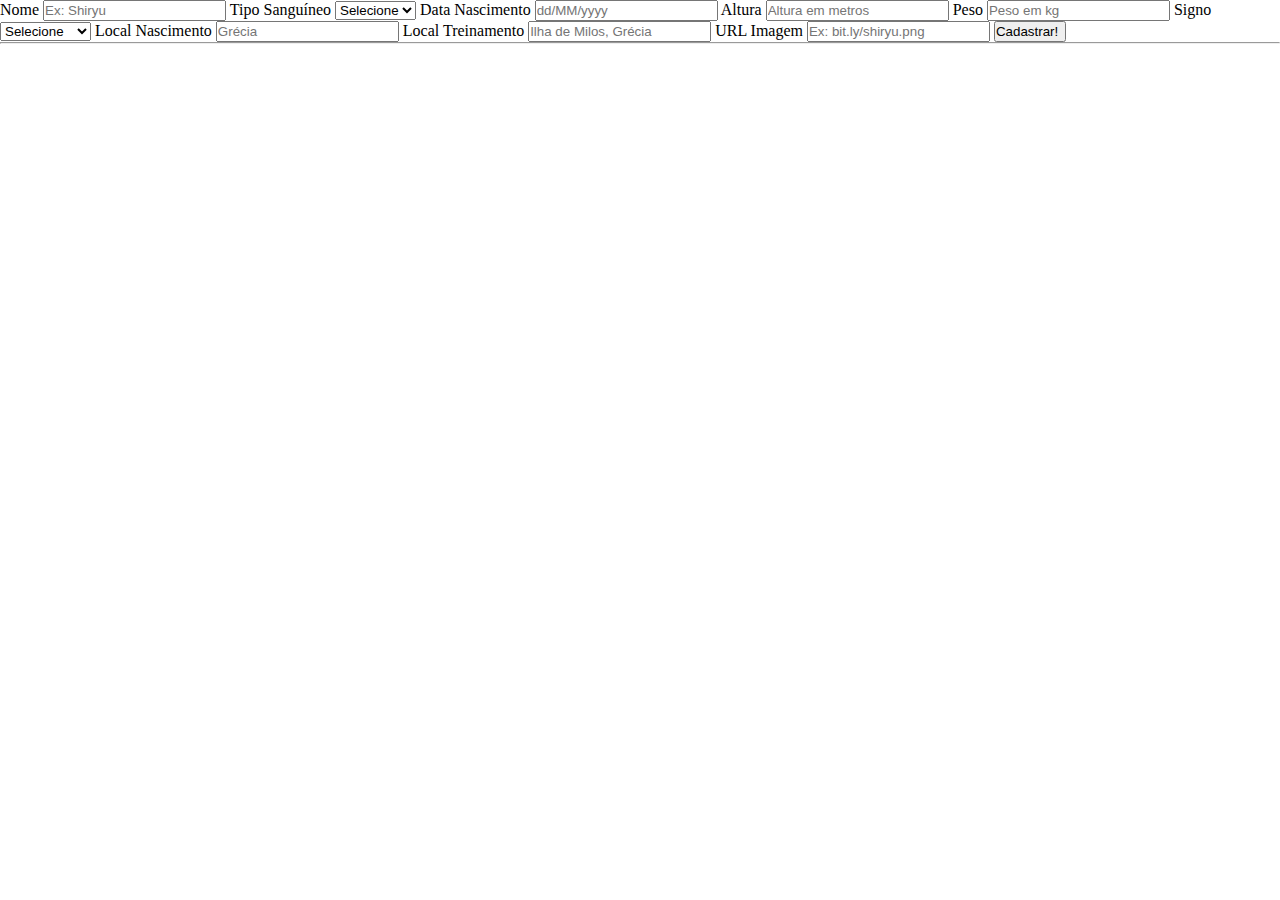
==== src/modulo-04-javascript/dia04/index.html @ 2559b6a9 "feat(Lista-Final): adicionar cadastro incompleto de cavaleiros para continuar trabalhando em outro n" ====
<!DOCTYPE html>
<html>
  <head>
    <meta charset="utf-8">
    <title>Dia 04 - jQuery</title>
    <link rel="stylesheet" type="text/css" href="estilo.css">
  </head>
  <body>
    <form id="frmNovoCavaleiro" method="POST">
      <label for="txtNomeCavaleiro">Nome</label>
      <input id="txtNomeCavaleiro" type="text" name="nome" placeholder="Ex: Shiryu">
      <label for="slTipoSanguineo">Tipo Sanguíneo</label>
      <select id="slTipoSanguineo" name="tipoSanguineo">
        <option selected>Selecione</option>
        <option value="A">A</option>
        <option value="B">B</option>
        <option value="AB">AB</option>
        <option value="O">O</option>
      </select>
      <label for="dataNascimento">Data Nascimento</label>
      <input id="dataNascimento" type="text" name="dataNascimento" placeholder="dd/MM/yyyy">
      <label for="alturaCavaleiro">Altura</label>
      <input id="alturaCavaleiro" type="number" step="0.01" min="0" name="alturaCavaleiro" placeholder="Altura em metros">
      <label for="peso">Peso</label>
      <input id="peso" type="number" step="0.01" min="0" name="peso" placeholder="Peso em kg">
      <label for="slSigno">Signo</label>
      <select id="slSigno" name="signo">
        <option>Selecione</option>
        <option value="capricornio">Capricórnio</option>
        <option value="aquario">Aquário</option>
        <option value="peixes">Peixes</option>
        <option value="aries">Áries</option>
        <option value="touro">Touro</option>
        <option value="gemeos">Gêmeos</option>
        <option value="cancer">Câncer</option>
        <option value="leao">Leão</option>
        <option value="virgem">Virgem</option>
        <option value="libra">Libra</option>
        <option value="escorpiao">Escorpião</option>
        <option value="sagitario">Sagitário</option>
      </select>
      <label for="localNascimento">Local Nascimento</label>
      <input id="localNascimento" type="text" name="localNascimento" placeholder="Grécia">
      <label for="localTreinamento">Local Treinamento</label>
      <input id="localTreinamento" type="text" name="localTreinamento" placeholder="Ilha de Milos, Grécia">
      <label for="txtUrlImagem">URL Imagem</label>
      <input id="txtUrlImagem" type="text" name="urlImagem" placeholder="Ex: bit.ly/shiryu.png">
      <!--<input type="submit" value="Cadastrar!">-->
      <button type="submit">Cadastrar!</button>
    </form>
    <hr>
    <div id="detalhes-cavaleiro"></div>
    <ul id="cavaleiros"></ul>
    <script type="text/javascript" src="lib/jquery-2.2.3.min.js"></script>
    <script type="text/javascript" src="cadastro-cavaleiros.js"></script>
  </body>
</html>
---- src/modulo-04-javascript/dia04/estilo.css ----
/* Reset */
* {
  -webkit-padding-start: 0px;
  margin: 0px;
}
.azul {
  background-color: blue !important;
}
#cavaleiros li {
  list-style: none;
  display: inline;
  margin: 0 10px 0 10px;
}
#cavaleiros img {
  display: none;
}
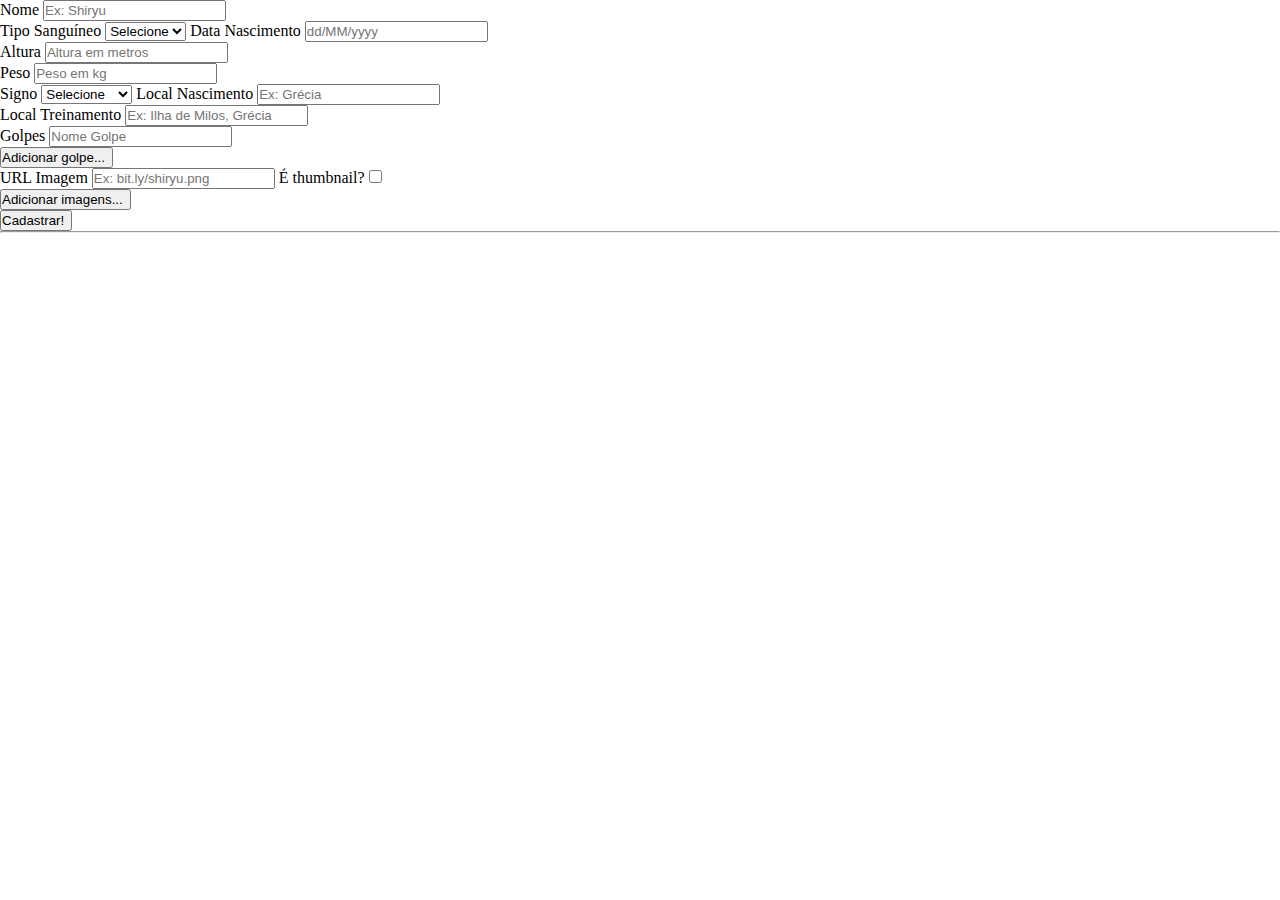
==== commit 63176eb0: "feat(Lista-Final): adicionar id aos cadastrados e opção de cadastrar mais de um golpe." ====
--- a/src/modulo-04-javascript/dia04/index.html
+++ b/src/modulo-04-javascript/dia04/index.html
@@ -8,9 +8,9 @@
   <body>
     <form id="frmNovoCavaleiro" method="POST">
       <label for="txtNomeCavaleiro">Nome</label>
-      <input id="txtNomeCavaleiro" type="text" name="nome" placeholder="Ex: Shiryu">
+      <input id="txtNomeCavaleiro" type="text" name="nome" placeholder="Ex: Shiryu"><br>
       <label for="slTipoSanguineo">Tipo Sanguíneo</label>
-      <select id="slTipoSanguineo" name="tipoSanguineo">
+      <select id="slTipoSanguineo" name="tipoSanguineo"><br>
         <option selected>Selecione</option>
         <option value="A">A</option>
         <option value="B">B</option>
@@ -18,13 +18,13 @@
         <option value="O">O</option>
       </select>
       <label for="dataNascimento">Data Nascimento</label>
-      <input id="dataNascimento" type="text" name="dataNascimento" placeholder="dd/MM/yyyy">
+      <input id="dataNascimento" type="text" name="dataNascimento" placeholder="dd/MM/yyyy"><br>
       <label for="alturaCavaleiro">Altura</label>
-      <input id="alturaCavaleiro" type="number" step="0.01" min="0" name="alturaCavaleiro" placeholder="Altura em metros">
+      <input id="alturaCavaleiro" type="number" step="0.01" min="0" name="alturaCavaleiro" placeholder="Altura em metros"><br>
       <label for="peso">Peso</label>
-      <input id="peso" type="number" step="0.01" min="0" name="peso" placeholder="Peso em kg">
+      <input id="peso" type="number" step="0.01" min="0" name="peso" placeholder="Peso em kg"><br>
       <label for="slSigno">Signo</label>
-      <select id="slSigno" name="signo">
+      <select id="slSigno" name="signo"><br>
         <option>Selecione</option>
         <option value="capricornio">Capricórnio</option>
         <option value="aquario">Aquário</option>
@@ -40,11 +40,17 @@
         <option value="sagitario">Sagitário</option>
       </select>
       <label for="localNascimento">Local Nascimento</label>
-      <input id="localNascimento" type="text" name="localNascimento" placeholder="Grécia">
+      <input id="localNascimento" type="text" name="localNascimento" placeholder="Ex: Grécia"><br>
       <label for="localTreinamento">Local Treinamento</label>
-      <input id="localTreinamento" type="text" name="localTreinamento" placeholder="Ilha de Milos, Grécia">
+      <input id="localTreinamento" type="text" name="localTreinamento" placeholder="Ex: Ilha de Milos, Grécia"><br>
+      <label for="golpes">Golpes</label>
+      <input id="golpes" type="text" name="golpes" placeholder="Nome Golpe"><br>
+      <button id="addGolpes" type="button">Adicionar golpe...</button><br>
       <label for="txtUrlImagem">URL Imagem</label>
       <input id="txtUrlImagem" type="text" name="urlImagem" placeholder="Ex: bit.ly/shiryu.png">
+      <label for="isThumb">É thumbnail?</label>
+      <input type="checkbox" id="1" name="isThumb" value="checked"><br>
+      <button id="addImagens" type="button">Adicionar imagens...</button><br>
       <!--<input type="submit" value="Cadastrar!">-->
       <button type="submit">Cadastrar!</button>
     </form>
